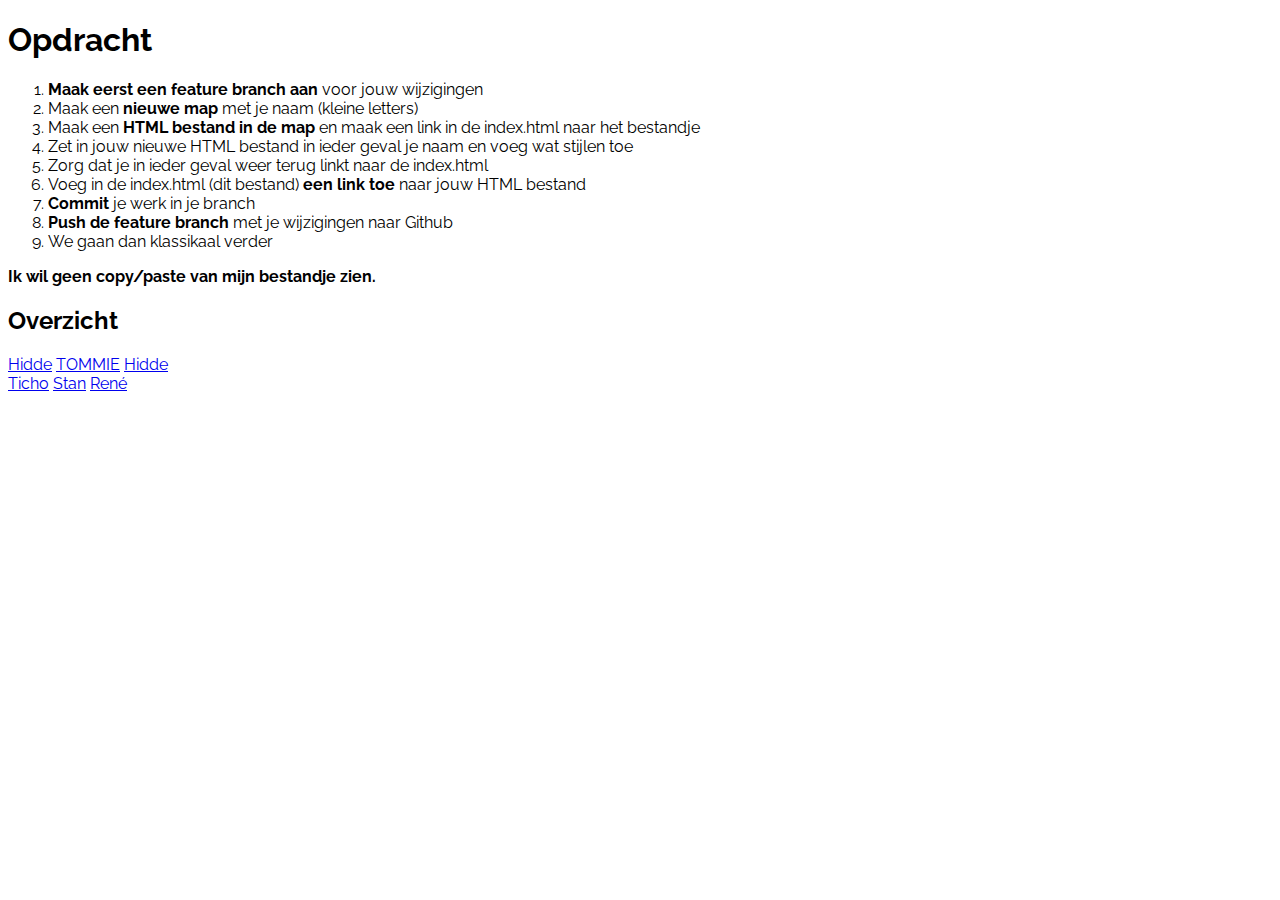
==== index.html @ b2484be6 "Merge branch 'master' into feature/tom" ====
<!DOCTYPE html>
<html lang="en">
<head>
    <meta charset="UTF-8">
    <title>MD2A - Samenwerken in Git</title>
    <link href="https://fonts.googleapis.com/css?family=Raleway" rel="stylesheet">
    <style type="text/css">
        body {
            font-family: 'Raleway', sans-serif;
        }
    </style>
</head>
<body>
<h1>Opdracht</h1>
<ol>
    <li><strong>Maak eerst een feature branch aan</strong> voor jouw wijzigingen</li>
    <li>Maak een <strong>nieuwe map</strong> met je naam (kleine letters)</li>
    <li>Maak een <strong>HTML bestand in de map</strong> en maak een link in de index.html naar het bestandje</li>
    <li>Zet in jouw nieuwe HTML bestand in ieder geval je naam en voeg wat stijlen toe</li>
    <li>Zorg dat je in ieder geval weer terug linkt naar de index.html </li>
    <li>Voeg in de index.html (dit bestand) <strong>een link toe</strong> naar jouw HTML bestand</li>
    <li><strong>Commit</strong> je werk in je branch</li>
    <li><strong>Push de feature branch</strong> met je wijzigingen naar Github</li>
    <li>We gaan dan klassikaal verder</li>
</ol>

<p><strong>Ik wil geen copy/paste van mijn bestandje zien.</strong></p>

<h2>Overzicht</h2>
<a href="hidde/index.html">Hidde</a>
<a href="tom/index.html">TOMMIE</a>
<a href="hidde/index.html">Hidde</a><br>
<a href="ticho/index.html">Ticho</a>
<a href="stan/index.html">Stan</a>
<a href="rene/index.html">Ren&eacute;</a>
</body>
</html>
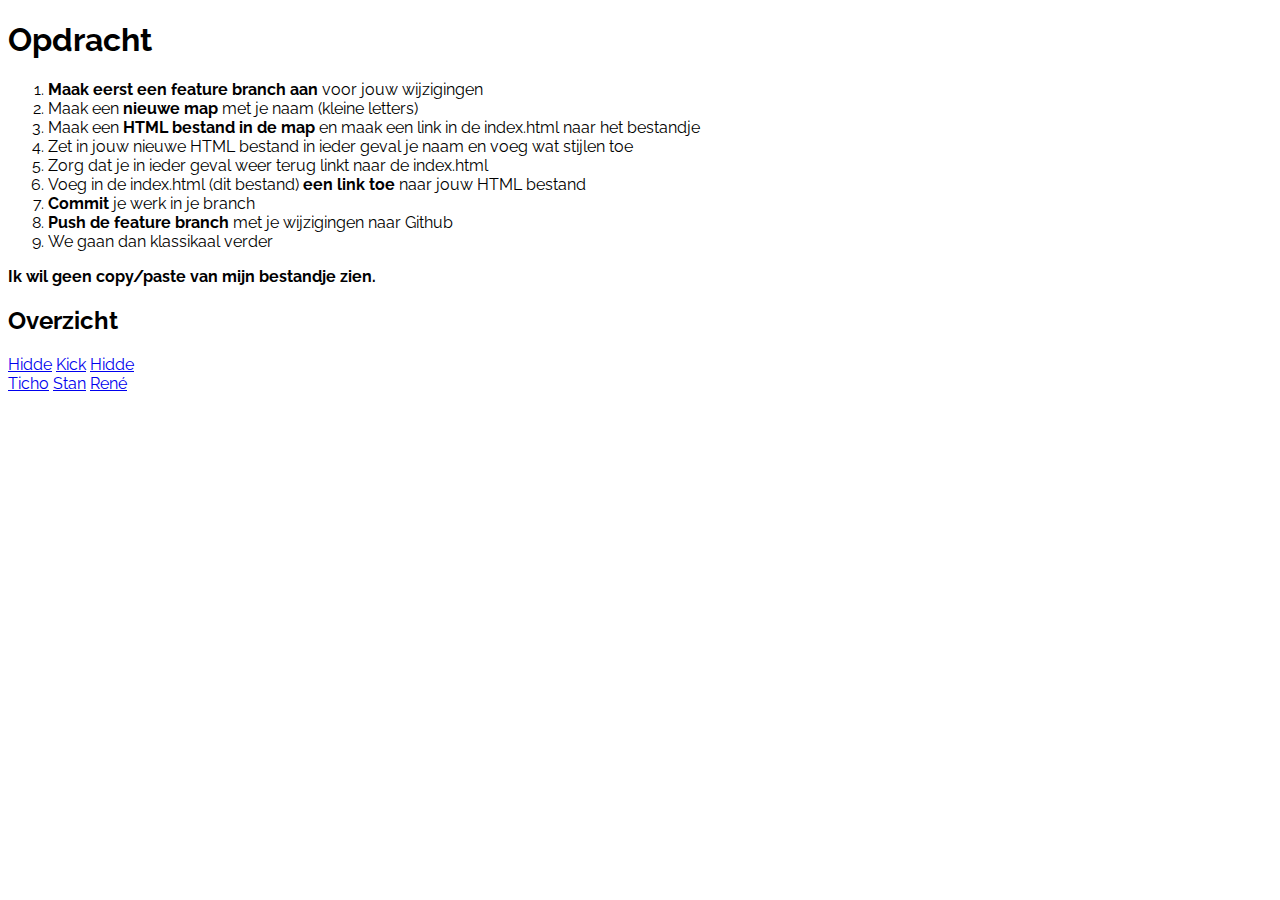
==== commit 38d56512: "Merge pull request #6 from hiddebraun-ma/feature/kick" ====
--- a/index.html
+++ b/index.html
@@ -27,11 +27,13 @@
 <p><strong>Ik wil geen copy/paste van mijn bestandje zien.</strong></p>
 
 <h2>Overzicht</h2>
+
 <a href="hidde/index.html">Hidde</a>
-<a href="tom/index.html">TOMMIE</a>
+<a href="kick/index.html">Kick</a>
 <a href="hidde/index.html">Hidde</a><br>
 <a href="ticho/index.html">Ticho</a>
 <a href="stan/index.html">Stan</a>
 <a href="rene/index.html">Ren&eacute;</a>
+
 </body>
 </html>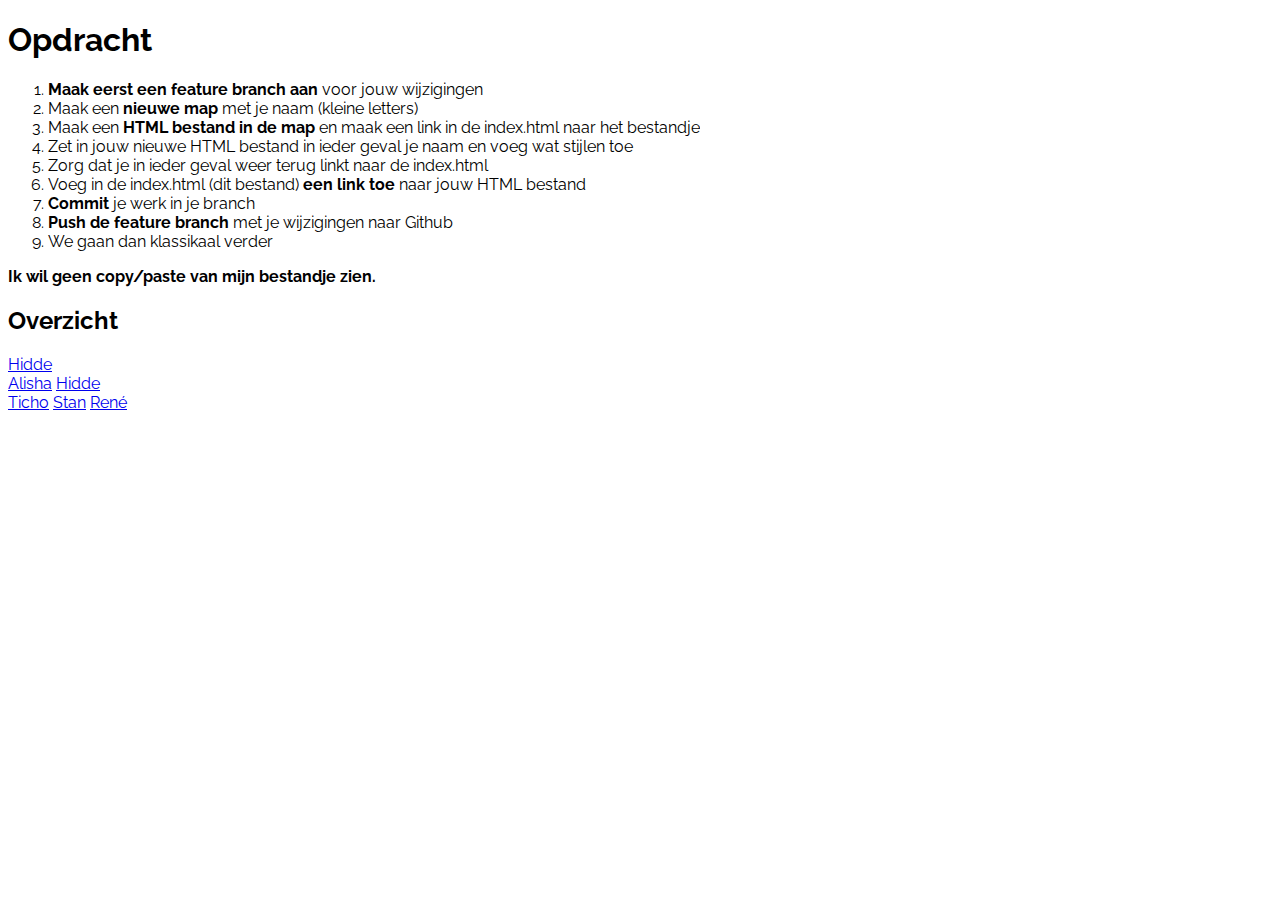
==== commit 89e70d66: "Merge branch 'master' into feature/alisha" ====
--- a/index.html
+++ b/index.html
@@ -27,13 +27,11 @@
 <p><strong>Ik wil geen copy/paste van mijn bestandje zien.</strong></p>
 
 <h2>Overzicht</h2>
-
-<a href="hidde/index.html">Hidde</a>
-<a href="kick/index.html">Kick</a>
+<a href="hidde/index.html">Hidde</a><br>
+<a href="alisha/index.html">Alisha</a>
 <a href="hidde/index.html">Hidde</a><br>
 <a href="ticho/index.html">Ticho</a>
 <a href="stan/index.html">Stan</a>
 <a href="rene/index.html">Ren&eacute;</a>
-
 </body>
 </html>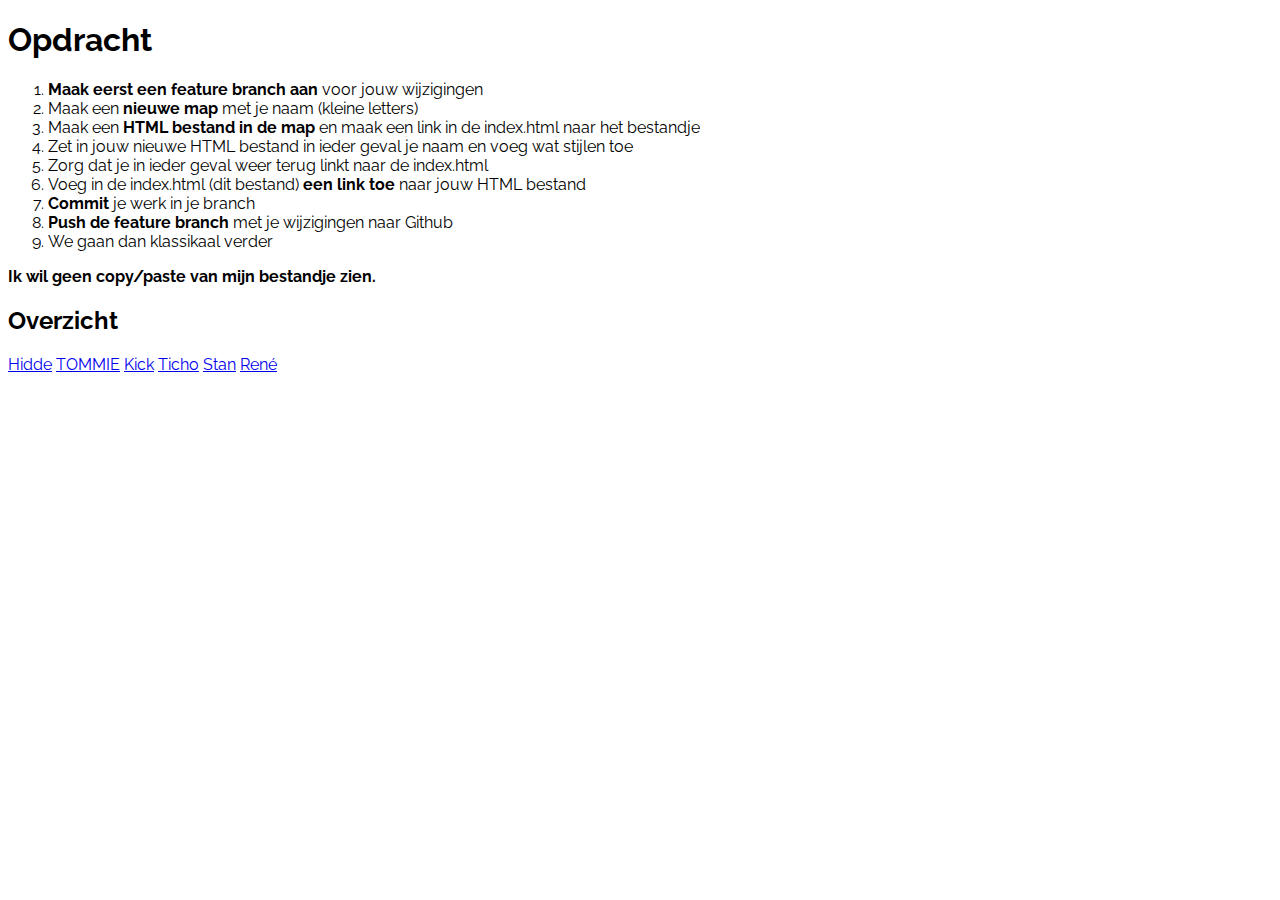
==== commit 60ac11ca: "Merge branch 'master' into feature/tom" ====
--- a/index.html
+++ b/index.html
@@ -27,11 +27,12 @@
 <p><strong>Ik wil geen copy/paste van mijn bestandje zien.</strong></p>
 
 <h2>Overzicht</h2>
-<a href="hidde/index.html">Hidde</a><br>
-<a href="alisha/index.html">Alisha</a>
-<a href="hidde/index.html">Hidde</a><br>
+<a href="hidde/index.html">Hidde</a>
+<a href="tom/index.html">TOMMIE</a>
+<a href="kick/index.html">Kick</a>
 <a href="ticho/index.html">Ticho</a>
 <a href="stan/index.html">Stan</a>
 <a href="rene/index.html">Ren&eacute;</a>
+
 </body>
 </html>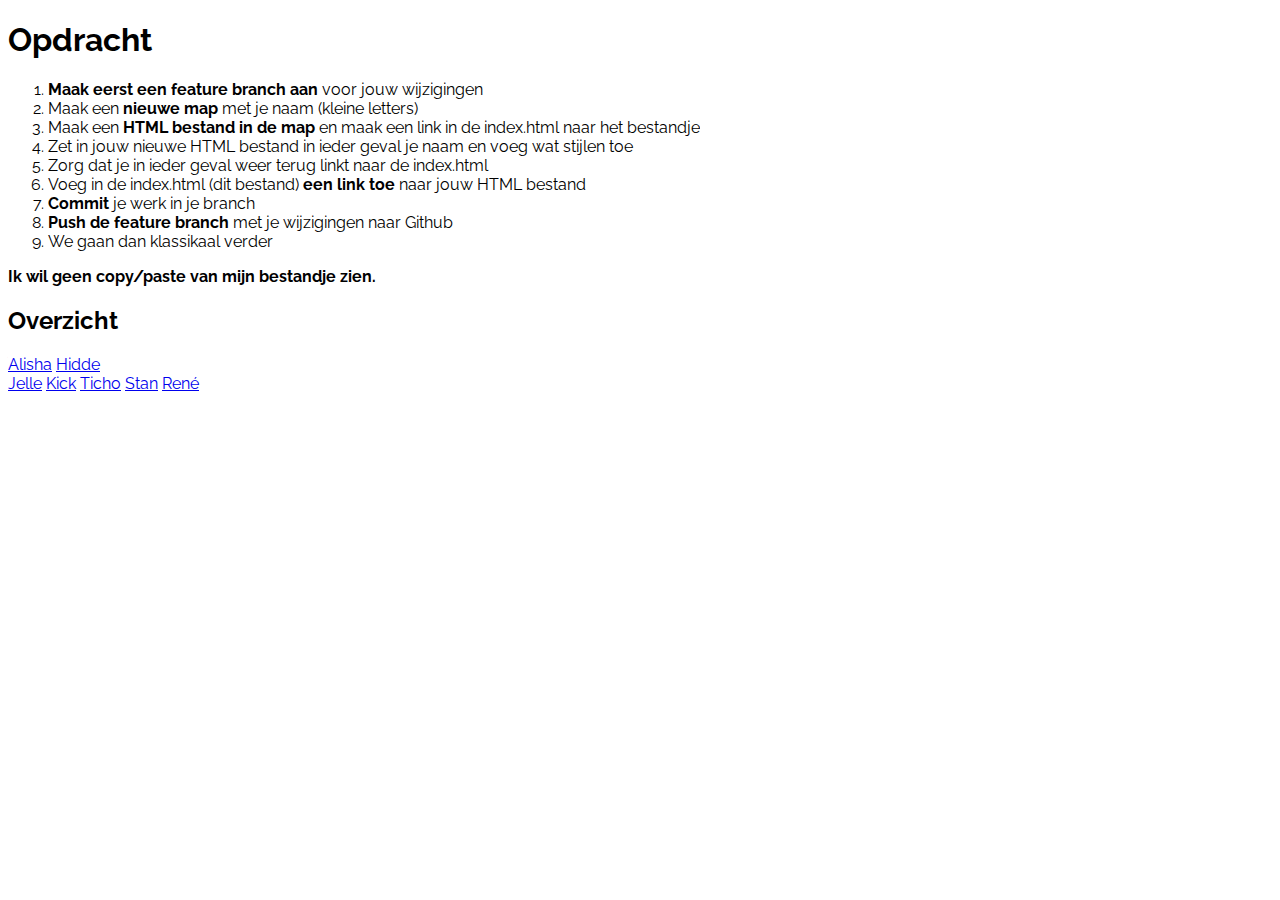
==== commit 1fbcf917: "Merge pull request #8 from hiddebraun-ma/feature/alisha" ====
--- a/index.html
+++ b/index.html
@@ -27,12 +27,12 @@
 <p><strong>Ik wil geen copy/paste van mijn bestandje zien.</strong></p>
 
 <h2>Overzicht</h2>
-<a href="hidde/index.html">Hidde</a>
-<a href="tom/index.html">TOMMIE</a>
+<a href="alisha/index.html">Alisha</a>
+<a href="hidde/index.html">Hidde</a><br>
+<a href="jelle/index.html">Jelle</a>
 <a href="kick/index.html">Kick</a>
 <a href="ticho/index.html">Ticho</a>
 <a href="stan/index.html">Stan</a>
 <a href="rene/index.html">Ren&eacute;</a>
-
 </body>
 </html>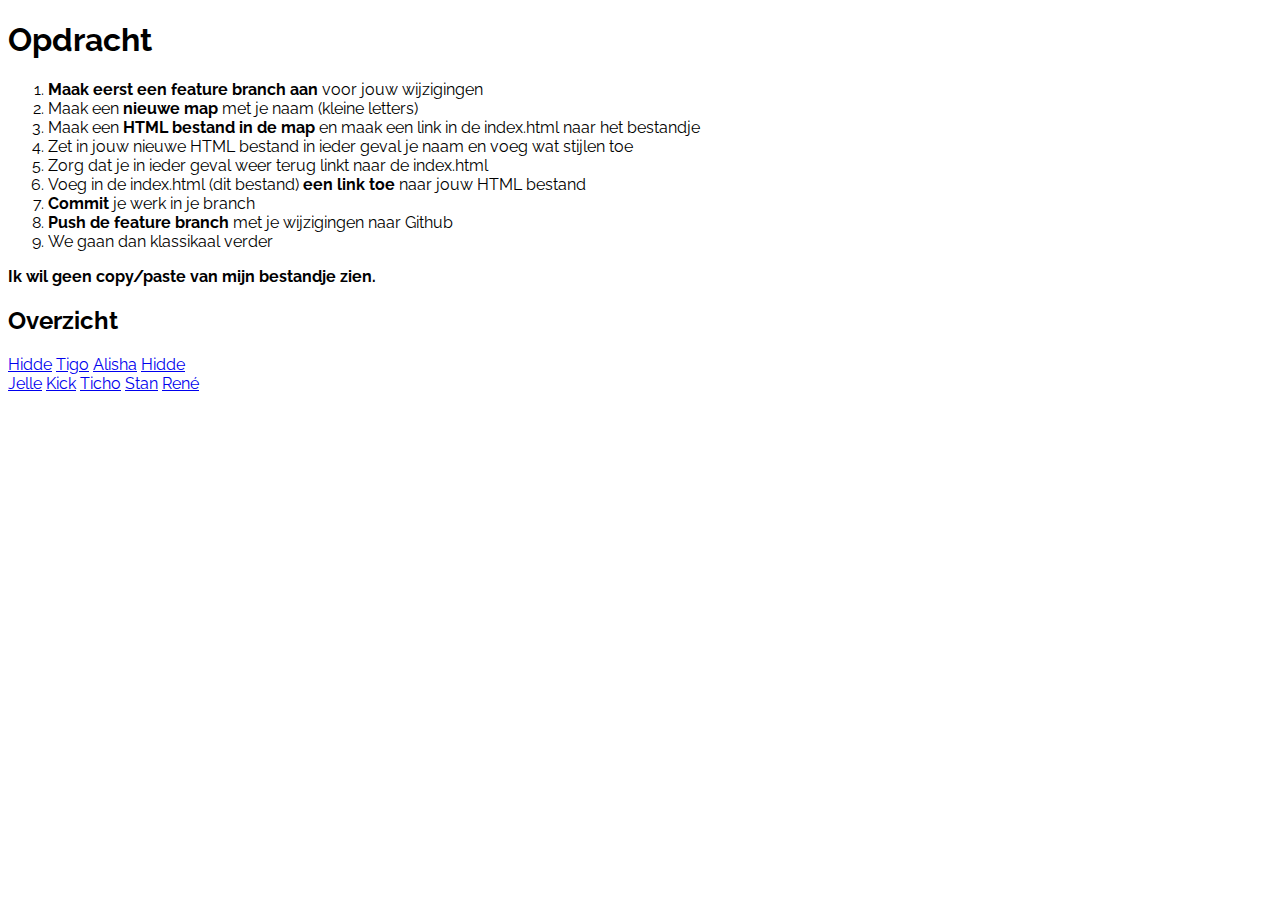
==== commit b1e4c3a3: "Merge pull request #1 from hiddebraun-ma/feature/tigo" ====
--- a/index.html
+++ b/index.html
@@ -27,6 +27,8 @@
 <p><strong>Ik wil geen copy/paste van mijn bestandje zien.</strong></p>
 
 <h2>Overzicht</h2>
+<a href="hidde/index.html">Hidde</a>
+<a href="tigo/index.html">Tigo</a>
 <a href="alisha/index.html">Alisha</a>
 <a href="hidde/index.html">Hidde</a><br>
 <a href="jelle/index.html">Jelle</a>
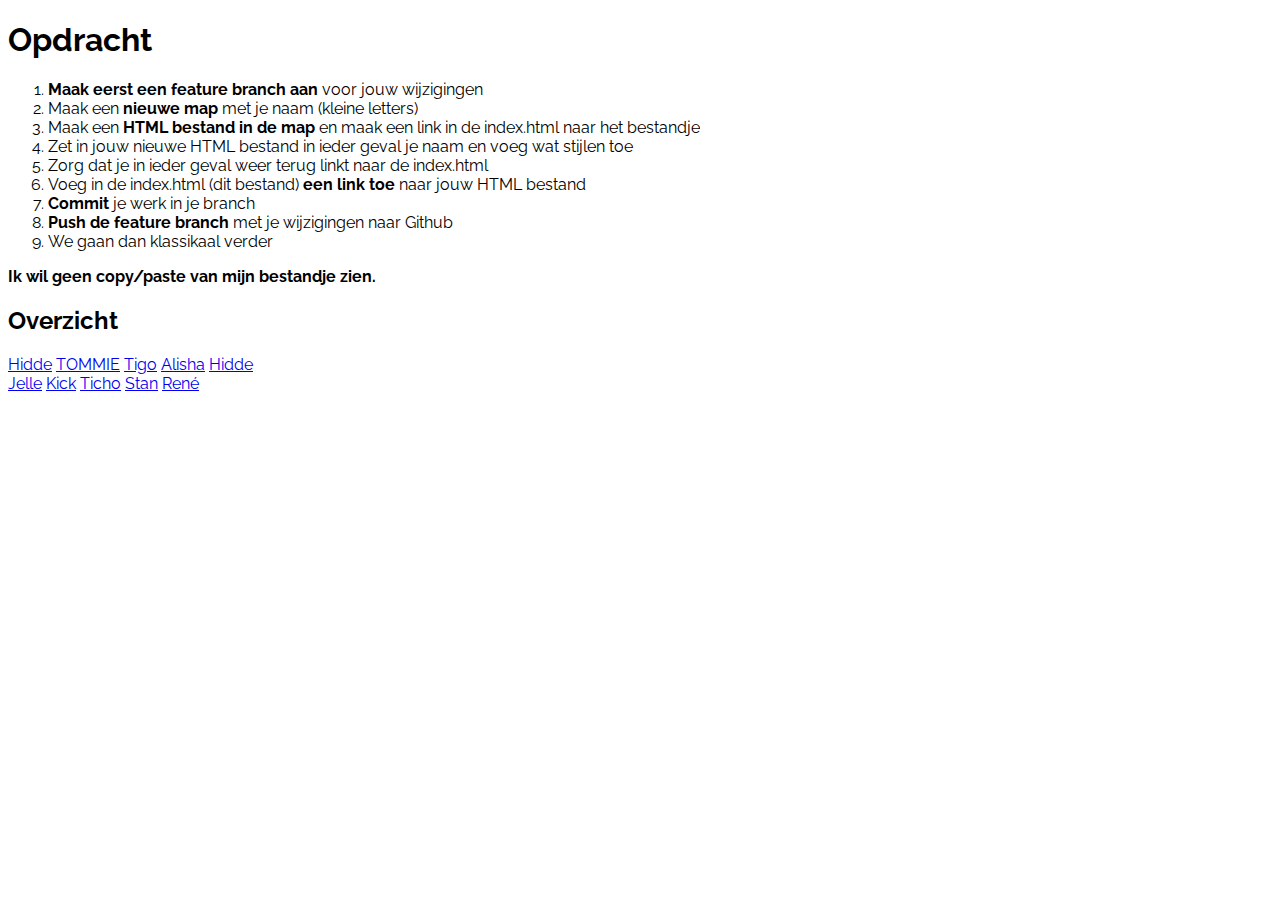
==== commit f9514ca5: "Merge branch 'master' into feature/tom" ====
--- a/index.html
+++ b/index.html
@@ -28,6 +28,7 @@
 
 <h2>Overzicht</h2>
 <a href="hidde/index.html">Hidde</a>
+<a href="tom/index.html">TOMMIE</a>
 <a href="tigo/index.html">Tigo</a>
 <a href="alisha/index.html">Alisha</a>
 <a href="hidde/index.html">Hidde</a><br>
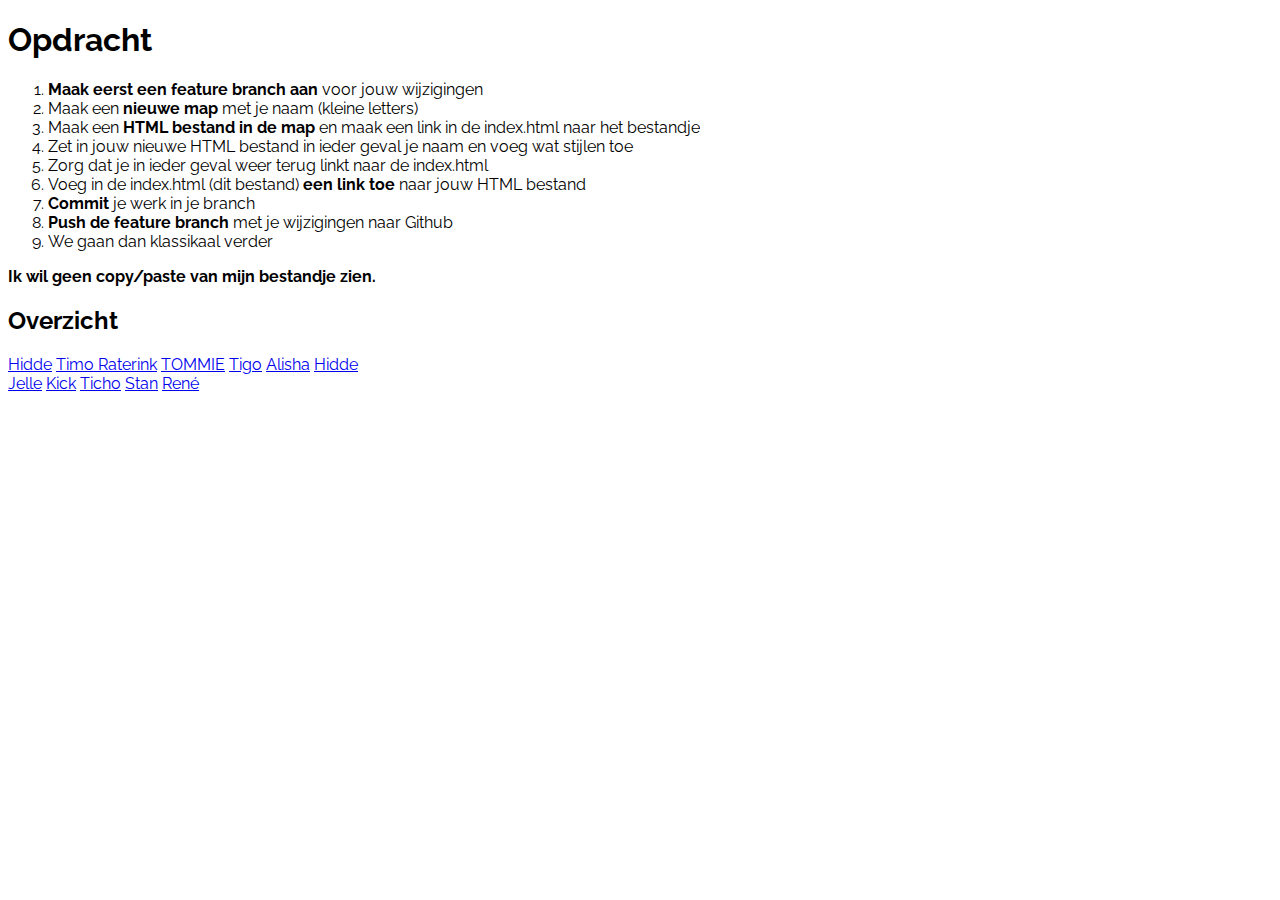
==== commit 39528f96: "Merge pull request #12 from hiddebraun-ma/feature/24316" ====
--- a/index.html
+++ b/index.html
@@ -28,6 +28,7 @@
 
 <h2>Overzicht</h2>
 <a href="hidde/index.html">Hidde</a>
+<a href="timo_raterink/index.php">Timo Raterink</a>
 <a href="tom/index.html">TOMMIE</a>
 <a href="tigo/index.html">Tigo</a>
 <a href="alisha/index.html">Alisha</a>
